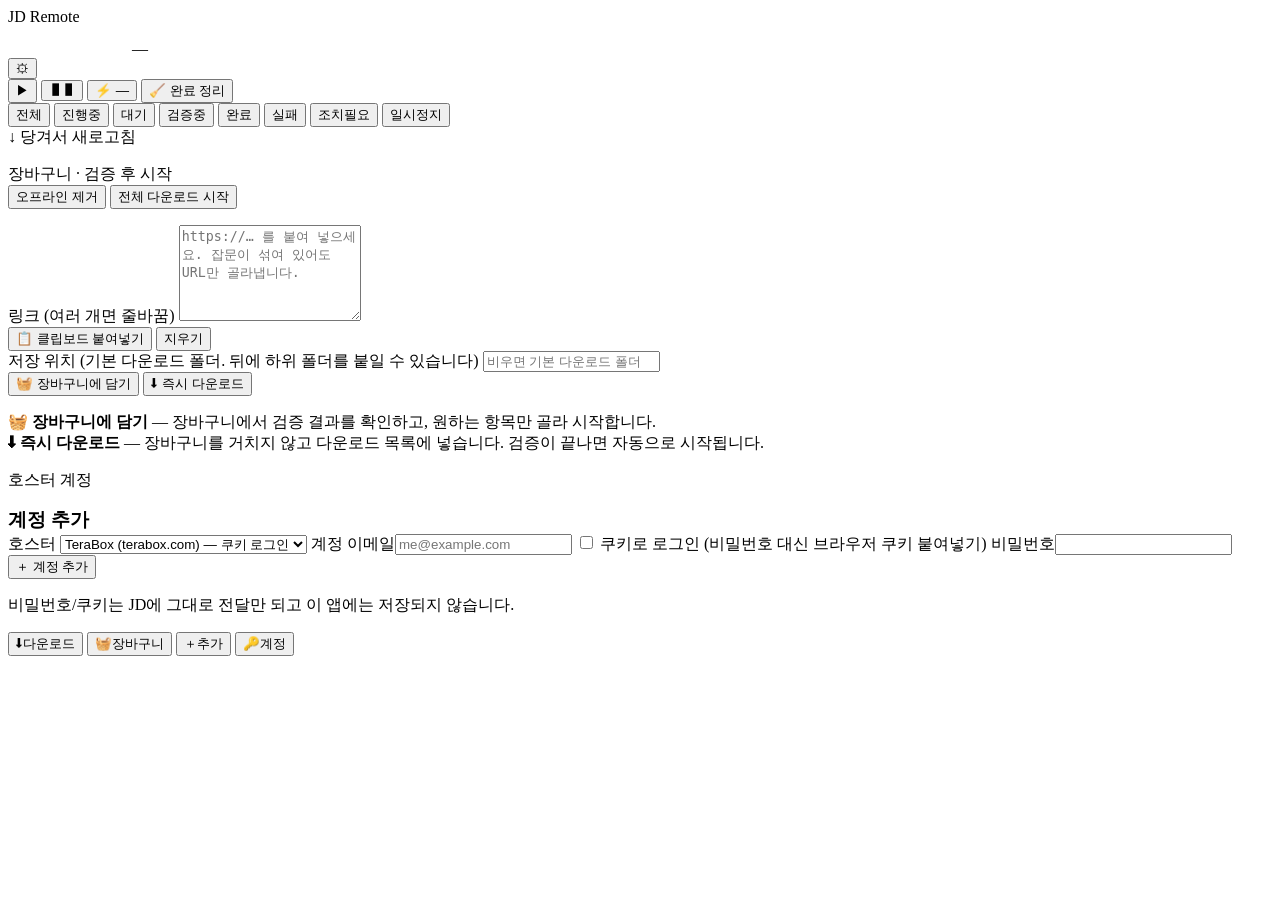
==== app/static/index.html @ 0c5cdd66 "전체 시작/일시정지를 항목 단위로 — 시작은 모든 미완료 항목 재개 + 엔진 시작 컨트롤러만 켜서는 일시정지(비활성)된 항목이 그대로였다. Transmission 과 같은 뜻으로:" ====
<!doctype html>
<html lang="ko">
<head>
<meta charset="utf-8">
<meta name="viewport" content="width=device-width, initial-scale=1, viewport-fit=cover">
<meta name="theme-color" content="#0f1115">
<meta name="mobile-web-app-capable" content="yes">
<meta name="apple-mobile-web-app-capable" content="yes">
<meta name="apple-mobile-web-app-status-bar-style" content="black-translucent">
<title>JD Remote</title>
<link rel="manifest" href="/manifest.webmanifest">
<link rel="icon" href="/static/icons/icon-192.png">
<link rel="apple-touch-icon" href="/static/icons/icon-192.png">
<link rel="stylesheet" href="/static/style.css?v=34">
</head>
<body>
<header class="top">
  <div class="top-row">
    <div class="brand"><span class="dot" id="connDot"></span><span>JD Remote</span></div>
    <div class="speed">
      <canvas id="spark" width="120" height="28" aria-hidden="true"></canvas>
      <span id="speedText">—</span>
    </div>
    <button class="icon-btn" id="settingsBtn" aria-label="설정">⚙</button>
  </div>
  <div class="top-row controls">
    <!-- 전체 시작 / 전체 일시정지: Transmission Remote 처럼 두 아이콘. 현재 상태에 해당하는 쪽이 켜져(강조) 보인다 -->
    <button class="btn ctl" id="btnStartAll" aria-label="전체 시작" title="전체 시작">▶</button>
    <button class="btn ctl" id="btnPauseAll" aria-label="전체 일시정지" title="전체 일시정지">❚❚</button>
    <button class="btn" id="btnSpeedLimit" title="속도 제한">⚡ <span id="speedLimitText">—</span></button>
    <button class="btn" id="btnCleanup">🧹 완료 정리</button>
  </div>
  <div id="banners"></div>
</header>

<main id="main">
  <!-- 다운로드 탭 -->
  <section id="tab-downloads" class="tab active">
    <div class="filterbar">
      <div class="chips" id="filterChips">
        <!-- 1행(세로 모드): 저절로 흘러가는 상태 — 전체 · 진행중 · 대기 · 검증중 (지금 → 다음 → 나중) / 2행: 사용자가 결정해야 하는 상태 — 완료 · 실패 · 조치필요 · 일시정지 -->
        <button class="chip active" data-f="all">전체</button>
        <button class="chip" data-f="running">진행중</button>
        <button class="chip" data-f="waiting">대기</button>
        <button class="chip" data-f="verifying">검증중</button>
        <button class="chip" data-f="finished">완료</button>
        <button class="chip" data-f="failed">실패</button>
        <button class="chip" data-f="action">조치필요</button>
        <button class="chip" data-f="paused">일시정지</button>
      </div>
    </div>
    <div class="pull-hint" id="pullHint">↓ 당겨서 새로고침</div>
    <ul class="list" id="pkgList"></ul>
    <p class="empty" id="pkgEmpty" hidden></p>
  </section>

  <!-- 장바구니(JD 링크그래버) 탭 -->
  <section id="tab-grabber" class="tab">
    <div class="filterbar">
      <span class="muted" id="grabberInfo">장바구니 · 검증 후 시작</span>
      <div class="spacer"></div>
      <button class="btn small" id="btnClearOffline">오프라인 제거</button>
      <button class="btn small primary" id="btnStartAll">전체 다운로드 시작</button>
    </div>
    <ul class="list" id="grabList"></ul>
    <p class="empty" id="grabEmpty" hidden>장바구니가 비었습니다.<br><span class="muted">추가 탭에서 넣은 링크가 여기에 담기고 유효성이 검증됩니다. 결과를 확인한 뒤 시작하세요.</span></p>
  </section>

  <!-- 추가 탭 -->
  <section id="tab-add" class="tab">
    <form id="addForm" class="add-form" autocomplete="off">
      <label class="field">
        <span>링크 (여러 개면 줄바꿈)</span>
        <textarea id="addText" rows="6" placeholder="https://… 를 붙여 넣으세요. 잡문이 섞여 있어도 URL만 골라냅니다."></textarea>
      </label>
      <div class="row">
        <button type="button" class="btn small" id="btnPaste">📋 클립보드 붙여넣기</button>
        <button type="button" class="btn small" id="btnClearText">지우기</button>
        <span class="muted" id="urlCount"></span>
      </div>
      <label class="field">
        <span>저장 위치 (기본 다운로드 폴더. 뒤에 하위 폴더를 붙일 수 있습니다)</span>
        <input id="addFolder" type="text" placeholder="비우면 기본 다운로드 폴더">
      </label>
      <!-- 두 가지 추가 방식을 버튼으로 바로 고른다(체크박스·팝업 없이 한 번의 탭) -->
      <div class="add-actions">
        <button type="button" class="btn success" id="btnAddCart" data-mode="cart">🧺 장바구니에 담기</button>
        <button type="button" class="btn primary" id="btnAddNow" data-mode="now">⬇ 즉시 다운로드</button>
      </div>
            <p class="muted small add-help">
        <b class="ok">🧺 장바구니에 담기</b> — 장바구니에서 검증 결과를 확인하고, 원하는 항목만 골라 시작합니다.<br>
        <b class="accent">⬇ 즉시 다운로드</b> — 장바구니를 거치지 않고 다운로드 목록에 넣습니다. 검증이 끝나면 자동으로 시작됩니다.
      </p>
    </form>
  </section>

  <!-- 계정 탭 -->
  <section id="tab-accounts" class="tab">
    <div class="filterbar"><span class="muted" id="acctInfo">호스터 계정</span></div>
    <ul class="list" id="acctList"></ul>
    <p class="empty" id="acctEmpty" hidden>등록된 계정이 없습니다.</p>
    <form id="acctForm" class="add-form" autocomplete="off">
      <h3 class="muted small" style="margin:8px 0 0">계정 추가</h3>
      <label class="field"><span>호스터</span>
        <select id="acctHost" class="select">
          <option value="terabox.com">TeraBox (terabox.com) — 쿠키 로그인</option>
        </select>
      </label>
      <label class="field"><span>계정 이메일</span><input id="acctUser" type="text" inputmode="email" autocapitalize="off" autocomplete="off" placeholder="me@example.com"></label>
      <label class="check"><input type="checkbox" id="acctCookieMode"> 쿠키로 로그인 (비밀번호 대신 브라우저 쿠키 붙여넣기)</label>
      <p class="note" id="acctCookieNote" hidden><b>TeraBox는 쿠키 로그인만 됩니다.</b><br>PC 크롬에서 terabox.com 로그인 → "JD Remote 쿠키 도우미" 확장 아이콘을 누르면 자동으로 등록됩니다.<br>수동으로 하려면 EditThisCookie (V3) 등으로 내보낸 쿠키를 아래에 붙여넣으세요.<br>이메일은 TeraBox 로그인 이메일을 그대로.</p>
      <label class="field" id="acctPassField"><span>비밀번호</span><input id="acctPass" type="password" autocomplete="new-password"></label>
      <label class="field" id="acctCookieField" hidden><span>쿠키 (수동 입력 시)</span><textarea id="acctCookie" rows="4" placeholder="EditThisCookie (V3) 등으로 내보낸 쿠키 붙여넣기 — JSON 배열 또는 cookies.txt 형식"></textarea></label>
      <button type="submit" class="btn primary wide">＋ 계정 추가</button>
      <p class="muted small">비밀번호/쿠키는 JD에 그대로 전달만 되고 이 앱에는 저장되지 않습니다.</p>
    </form>
  </section>
</main>

<nav class="tabbar">
  <button class="tab-btn active" data-tab="downloads">⬇<span>다운로드</span><em class="badge" id="badgeDl" hidden></em></button>
  <button class="tab-btn" data-tab="grabber">🧺<span>장바구니</span><em class="badge" id="badgeGrab" hidden></em></button>
  <button class="tab-btn" data-tab="add">＋<span>추가</span></button>
  <button class="tab-btn" data-tab="accounts">🔑<span>계정</span><em class="badge" id="badgeAcct" hidden></em></button>
</nav>

<!-- 계정 편집 시트 -->
<div class="sheet" id="acctSheet" hidden>
  <div class="sheet-body">
    <div class="sheet-head"><h2 id="acctSheetTitle">계정</h2><button class="icon-btn" data-close>✕</button></div>
    <p class="muted small" id="acctSheetInfo"></p>
    <p class="note"><b>「쿠키 만료」가 실제로 봐야 할 날짜입니다.</b> 넣어 둔 인증 쿠키 중 가장 먼저 만료되는 것 기준이며, JD는 쿠키를 스스로 갱신하지 못하므로 이날이 지나면 확장으로 다시 보내야 합니다.<br>
      「다음 확인」은 구독 만료일이 아니라 JD가 계정을 재검증할 시각입니다. 매일 지나가며 쿠키가 살아 있으면 날짜만 뒤로 밀립니다.</p>
    <div class="actions" id="acctSheetActions"></div>
    <form id="acctEditForm" class="add-form">
      <h3 class="muted small" style="margin:8px 0 0">라벨(아이디)·쿠키 변경 — JD는 둘을 함께 받으므로 라벨을 바꿀 때도 쿠키를 다시 넣어야 합니다</h3>
      <label class="field"><span>아이디 / 이메일</span><input id="acctEditUser" type="text" autocapitalize="off"></label>
      <label class="check"><input type="checkbox" id="acctEditCookieMode"> 쿠키로 갱신</label>
      <p class="note" id="acctEditCookieNote" hidden><b>쿠키 로그인 계정입니다.</b> 새로 내보낸 쿠키를 붙여넣거나, 확장 아이콘으로 자동 갱신하세요.</p>
      <label class="field" id="acctEditPassField"><span>새 비밀번호</span><input id="acctEditPass" type="password" autocomplete="new-password" placeholder="변경 시 입력"></label>
      <label class="field" id="acctEditCookieField" hidden><span>새 쿠키 (내보내기 텍스트)</span><textarea id="acctEditCookie" rows="5" placeholder="새로 내보낸 쿠키를 붙여넣으세요"></textarea></label>
      <button type="submit" class="btn wide">저장</button>
    </form>
  </div>
</div>

<!-- 설정 시트 -->
<div class="sheet" id="settingsSheet" hidden>
  <div class="sheet-body">
    <div class="sheet-head"><h2>설정</h2><button class="icon-btn" data-close>✕</button></div>

    <!-- 1. 자주 쓰는 것: 바로가기 -->
    <section class="sg">
      <h3>바로가기</h3>
      <div class="sg-links">
        <a class="btn" id="linkNovnc" href="#" target="_blank" rel="noopener" data-name="JDownloader2(noVNC) 접속">🖥 JDownloader2(noVNC) 접속<em class="link-state"></em></a>
        <a class="btn" id="linkBrowser" href="#" target="_blank" rel="noopener" data-name="쿠키 갱신 접속">🍪 쿠키 갱신 접속<em class="link-state"></em></a>
      </div>
      <p class="muted small" id="dlRootText"></p>
    </section>

    <!-- 2. 앱 동작: 바꾸면 즉시 반영되는 값 -->
    <section class="sg">
      <h3>앱 동작</h3>
      <div class="sg-row"><span>갱신 주기</span>
        <div class="chips" id="pollChips">
          <button type="button" class="chip" data-s="1">1초</button><button type="button" class="chip" data-s="2">2초</button><button type="button" class="chip" data-s="3">3초</button><button type="button" class="chip" data-s="5">5초</button><button type="button" class="chip" data-s="10">10초</button>
        </div>
      </div>
      <label class="sg-row"><span>앱 열 때 클립보드 URL 감지</span><input type="checkbox" class="switch" id="setClipboard" checked></label>
    </section>

    <!-- 3. 고급: 바로가기 주소. 한 번 정하면 거의 안 바꾸므로 접어 둔다 -->
    <details class="sg adv">
      <summary>고급 (바로가기 주소 설정)</summary>
      <form id="setLinksForm" autocomplete="off" class="sg-form">
        <label class="field"><span>JDownloader2(noVNC) 접속 주소</span>
          <input id="setNovncUrl" type="url" inputmode="url" autocapitalize="off" placeholder="https://…"></label>
        <label class="field"><span>쿠키 갱신 접속 주소</span>
          <input id="setBrowserUrl" type="url" inputmode="url" autocapitalize="off" placeholder="https://…"></label>
        <button type="submit" class="btn primary wide">저장</button>
      </form>
    </details>

    <form method="post" action="/logout" class="sg-foot"><button class="btn danger wide" type="submit">로그아웃</button></form>
  </div>
</div>

<!-- 속도 제한 시트 -->
<div class="sheet" id="speedSheet" hidden>
  <div class="sheet-body">
    <div class="sheet-head"><h2>속도 제한</h2><button class="icon-btn" data-close>✕</button></div>
    <label class="sg-row"><span>속도 제한 사용</span><input type="checkbox" class="switch" id="spEnabled"></label>
    <label class="field"><span>제한 값 (MB/s)</span><input id="spValue" type="number" min="0.1" step="0.5" inputmode="decimal"></label>
    <!-- 가정용 회선 기준 프리셋: 회선의 절반~80% 정도로 잡으면 다른 기기 사용에 여유가 남는다 -->
    <div class="chips sp-presets" id="spPresets">
      <button type="button" class="chip" data-mb="6">6<small>100M 절반</small></button>
      <button type="button" class="chip" data-mb="10">10<small>100M 80%</small></button>
      <button type="button" class="chip" data-mb="30">30<small>500M 절반</small></button>
      <button type="button" class="chip" data-mb="50">50<small>500M 80%</small></button>
      <button type="button" class="chip" data-mb="60">60<small>1G 절반</small></button>
      <button type="button" class="chip" data-mb="100">100<small>1G 80%</small></button>
    </div>
    <p class="muted small">회선 최대치 참고 — 100M ≈ 12.5 MB/s · 500M ≈ 62 MB/s · 1G ≈ 125 MB/s. 끄면 제한 없이 받습니다.</p>
    <button class="btn primary wide" id="spApply">적용</button>
  </div>
</div>

<!-- 패키지 액션 시트 -->
<div class="sheet" id="pkgSheet" hidden>
  <div class="sheet-body">
    <div class="sheet-head"><h2 id="pkgSheetTitle">패키지</h2><button class="icon-btn" data-close>✕</button></div>
    <p class="muted small" id="pkgSheetPath"></p>
    <div class="actions" id="pkgSheetActions"></div>
    <ul class="list sub" id="pkgSheetLinks"></ul>
    <div class="actions danger-zone" id="pkgSheetDanger" hidden></div>
  </div>
</div>

<div class="toast" id="toast" hidden></div>
<script src="/static/app.js?v=34"></script>
</body>
</html>
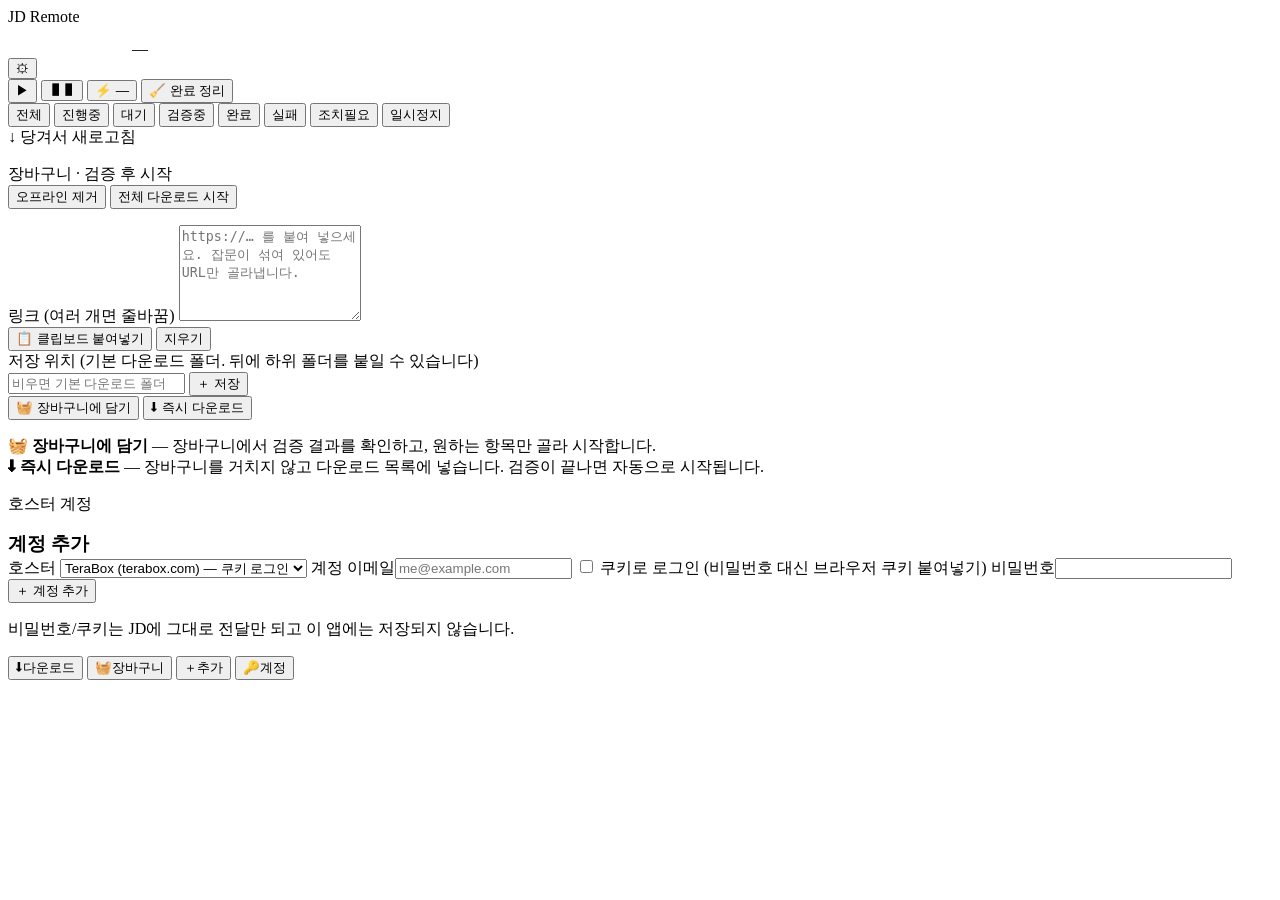
==== commit 1b1726f1: "추가 탭: 자주 쓰는 저장 경로 (＋ 저장 → 칩, 누르면 채움, ✕ 로 제거) 저장 위치 입력란 옆 '＋ 저장' 으로 현재 경로를 자주 쓰는 경로에 넣는다. 칩 라벨은 기본 다운" ====
--- a/app/static/index.html
+++ b/app/static/index.html
@@ -11,7 +11,7 @@
 <link rel="manifest" href="/manifest.webmanifest">
 <link rel="icon" href="/static/icons/icon-192.png">
 <link rel="apple-touch-icon" href="/static/icons/icon-192.png">
-<link rel="stylesheet" href="/static/style.css?v=34">
+<link rel="stylesheet" href="/static/style.css?v=38">
 </head>
 <body>
 <header class="top">
@@ -60,7 +60,7 @@
       <span class="muted" id="grabberInfo">장바구니 · 검증 후 시작</span>
       <div class="spacer"></div>
       <button class="btn small" id="btnClearOffline">오프라인 제거</button>
-      <button class="btn small primary" id="btnStartAll">전체 다운로드 시작</button>
+      <button class="btn small primary" id="btnGrabStartAll">전체 다운로드 시작</button>
     </div>
     <ul class="list" id="grabList"></ul>
     <p class="empty" id="grabEmpty" hidden>장바구니가 비었습니다.<br><span class="muted">추가 탭에서 넣은 링크가 여기에 담기고 유효성이 검증됩니다. 결과를 확인한 뒤 시작하세요.</span></p>
@@ -80,8 +80,13 @@
       </div>
       <label class="field">
         <span>저장 위치 (기본 다운로드 폴더. 뒤에 하위 폴더를 붙일 수 있습니다)</span>
-        <input id="addFolder" type="text" placeholder="비우면 기본 다운로드 폴더">
+        <div class="row">
+          <input id="addFolder" type="text" placeholder="비우면 기본 다운로드 폴더" style="flex:1;min-width:0">
+          <button type="button" class="btn small" id="btnFavAdd" title="현재 저장 위치를 자주 쓰는 경로로 추가">＋ 저장</button>
+        </div>
       </label>
+      <!-- 자주 쓰는 경로: 사용자가 ＋로 추가한 칩. 누르면 저장 위치에 채워지고 ✕ 로 지운다(브라우저별 저장) -->
+      <div class="chips fav-paths" id="favPaths"></div>
       <!-- 두 가지 추가 방식을 버튼으로 바로 고른다(체크박스·팝업 없이 한 번의 탭) -->
       <div class="add-actions">
         <button type="button" class="btn success" id="btnAddCart" data-mode="cart">🧺 장바구니에 담기</button>
@@ -218,6 +223,6 @@
 </div>
 
 <div class="toast" id="toast" hidden></div>
-<script src="/static/app.js?v=34"></script>
+<script src="/static/app.js?v=38"></script>
 </body>
 </html>
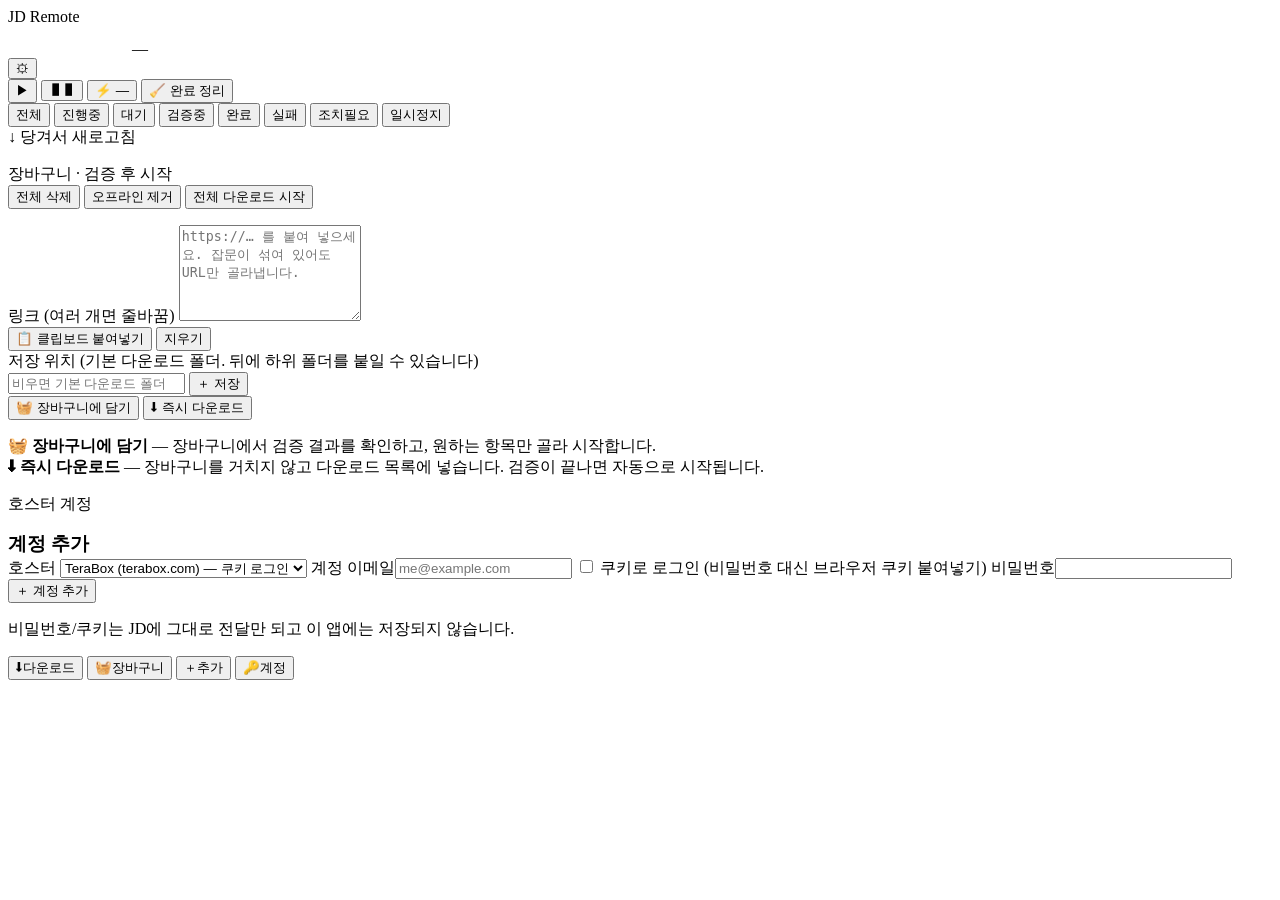
==== commit 9c52fba0: "장바구니 탭에 '전체 삭제' — 검증 중(즉시 다운로드) 링크는 남기고 장바구니만 비움 확인 창에 패키지·파일 수 표시. POST /api/linkgrabber/clear-all." ====
--- a/app/static/index.html
+++ b/app/static/index.html
@@ -11,7 +11,7 @@
 <link rel="manifest" href="/manifest.webmanifest">
 <link rel="icon" href="/static/icons/icon-192.png">
 <link rel="apple-touch-icon" href="/static/icons/icon-192.png">
-<link rel="stylesheet" href="/static/style.css?v=38">
+<link rel="stylesheet" href="/static/style.css?v=40">
 </head>
 <body>
 <header class="top">
@@ -59,6 +59,7 @@
     <div class="filterbar">
       <span class="muted" id="grabberInfo">장바구니 · 검증 후 시작</span>
       <div class="spacer"></div>
+      <button class="btn small danger" id="btnGrabClearAll">전체 삭제</button>
       <button class="btn small" id="btnClearOffline">오프라인 제거</button>
       <button class="btn small primary" id="btnGrabStartAll">전체 다운로드 시작</button>
     </div>
@@ -134,8 +135,8 @@
   <div class="sheet-body">
     <div class="sheet-head"><h2 id="acctSheetTitle">계정</h2><button class="icon-btn" data-close>✕</button></div>
     <p class="muted small" id="acctSheetInfo"></p>
-    <p class="note"><b>「쿠키 만료」가 실제로 봐야 할 날짜입니다.</b> 넣어 둔 인증 쿠키 중 가장 먼저 만료되는 것 기준이며, JD는 쿠키를 스스로 갱신하지 못하므로 이날이 지나면 확장으로 다시 보내야 합니다.<br>
-      「다음 확인」은 구독 만료일이 아니라 JD가 계정을 재검증할 시각입니다. 매일 지나가며 쿠키가 살아 있으면 날짜만 뒤로 밀립니다.</p>
+    <p class="note"><b>「쿠키 만료」</b>는 넣어 둔 인증 쿠키 중 가장 먼저 만료되는 것 기준입니다. JD는 쿠키를 스스로 갱신하지 못하므로 이날이 지나면 확장으로 다시 보내야 합니다.<br>
+      <b class="premium-note">PREMIUM</b> 옆 날짜는 호스터 프리미엄(구독) 만료일입니다. 지나면 무료 계정 속도·제한이 적용됩니다.</p>
     <div class="actions" id="acctSheetActions"></div>
     <form id="acctEditForm" class="add-form">
       <h3 class="muted small" style="margin:8px 0 0">라벨(아이디)·쿠키 변경 — JD는 둘을 함께 받으므로 라벨을 바꿀 때도 쿠키를 다시 넣어야 합니다</h3>
@@ -223,6 +224,6 @@
 </div>
 
 <div class="toast" id="toast" hidden></div>
-<script src="/static/app.js?v=38"></script>
+<script src="/static/app.js?v=40"></script>
 </body>
 </html>
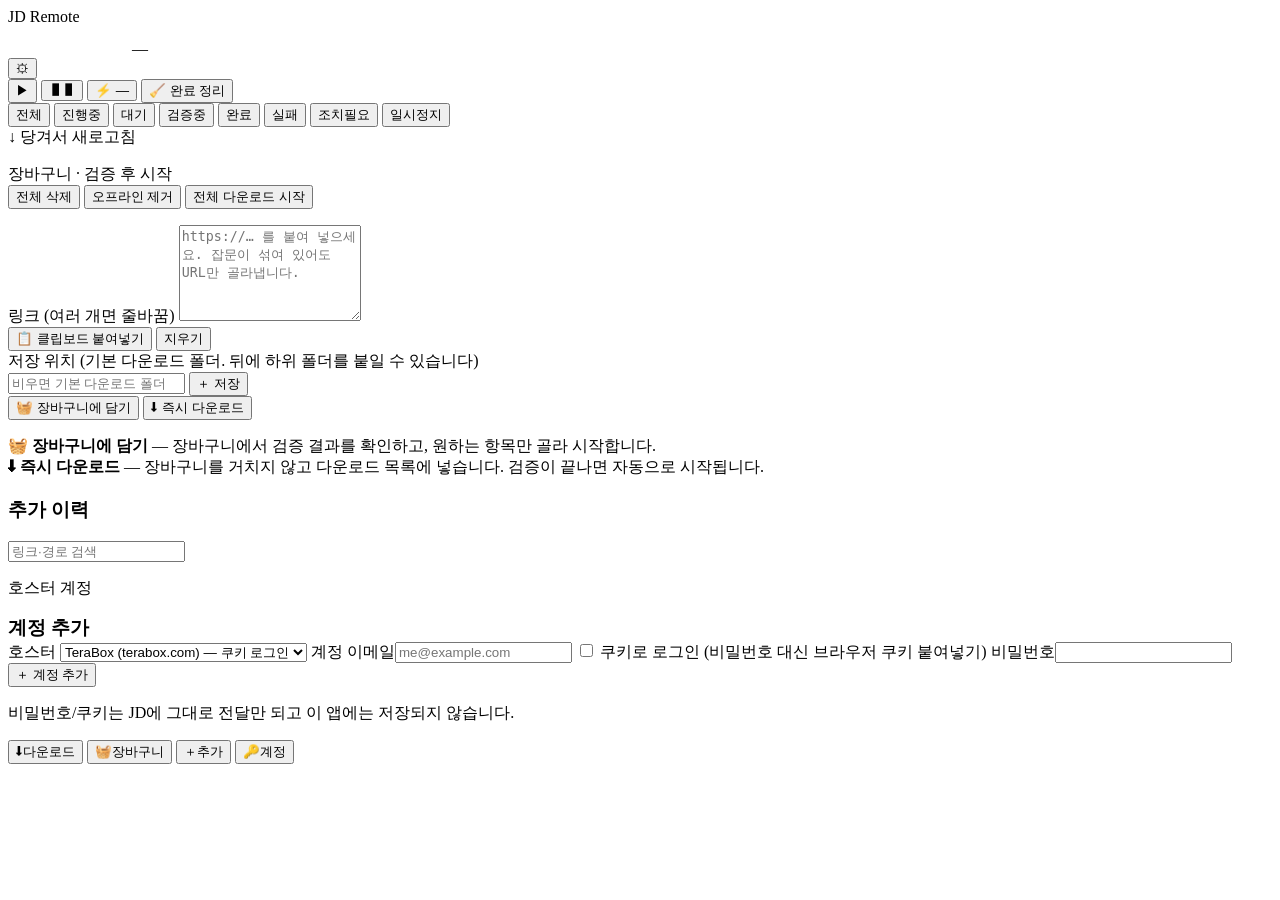
==== commit 1f4122eb: "추가 이력: 내장 SQLite 기록 + 추가 탭 이력 목록(링크 복사·다시 추가·검색·삭제) 링크를 추가할 때마다 시각·사용자·방식(장바구니/즉시)·저장 위치·링크 목록을 /dat" ====
--- a/app/static/index.html
+++ b/app/static/index.html
@@ -11,7 +11,7 @@
 <link rel="manifest" href="/manifest.webmanifest">
 <link rel="icon" href="/static/icons/icon-192.png">
 <link rel="apple-touch-icon" href="/static/icons/icon-192.png">
-<link rel="stylesheet" href="/static/style.css?v=40">
+<link rel="stylesheet" href="/static/style.css?v=41">
 </head>
 <body>
 <header class="top">
@@ -98,6 +98,17 @@
         <b class="accent">⬇ 즉시 다운로드</b> — 장바구니를 거치지 않고 다운로드 목록에 넣습니다. 검증이 끝나면 자동으로 시작됩니다.
       </p>
     </form>
+
+    <!-- 추가 이력: 서버 SQLite. 링크 복사 / 다시 추가(입력란에 채움) / 삭제 -->
+    <section class="history" id="historyBox">
+      <div class="history-head">
+        <h3>추가 이력</h3>
+        <input id="histQ" type="search" placeholder="링크·경로 검색" autocomplete="off">
+      </div>
+      <ul class="list" id="histList"></ul>
+      <p class="empty small" id="histEmpty" hidden>추가 이력이 없습니다.</p>
+      <button type="button" class="btn small wide" id="histMore" hidden>더 보기</button>
+    </section>
   </section>
 
   <!-- 계정 탭 -->
@@ -224,6 +235,6 @@
 </div>
 
 <div class="toast" id="toast" hidden></div>
-<script src="/static/app.js?v=40"></script>
+<script src="/static/app.js?v=41"></script>
 </body>
 </html>
